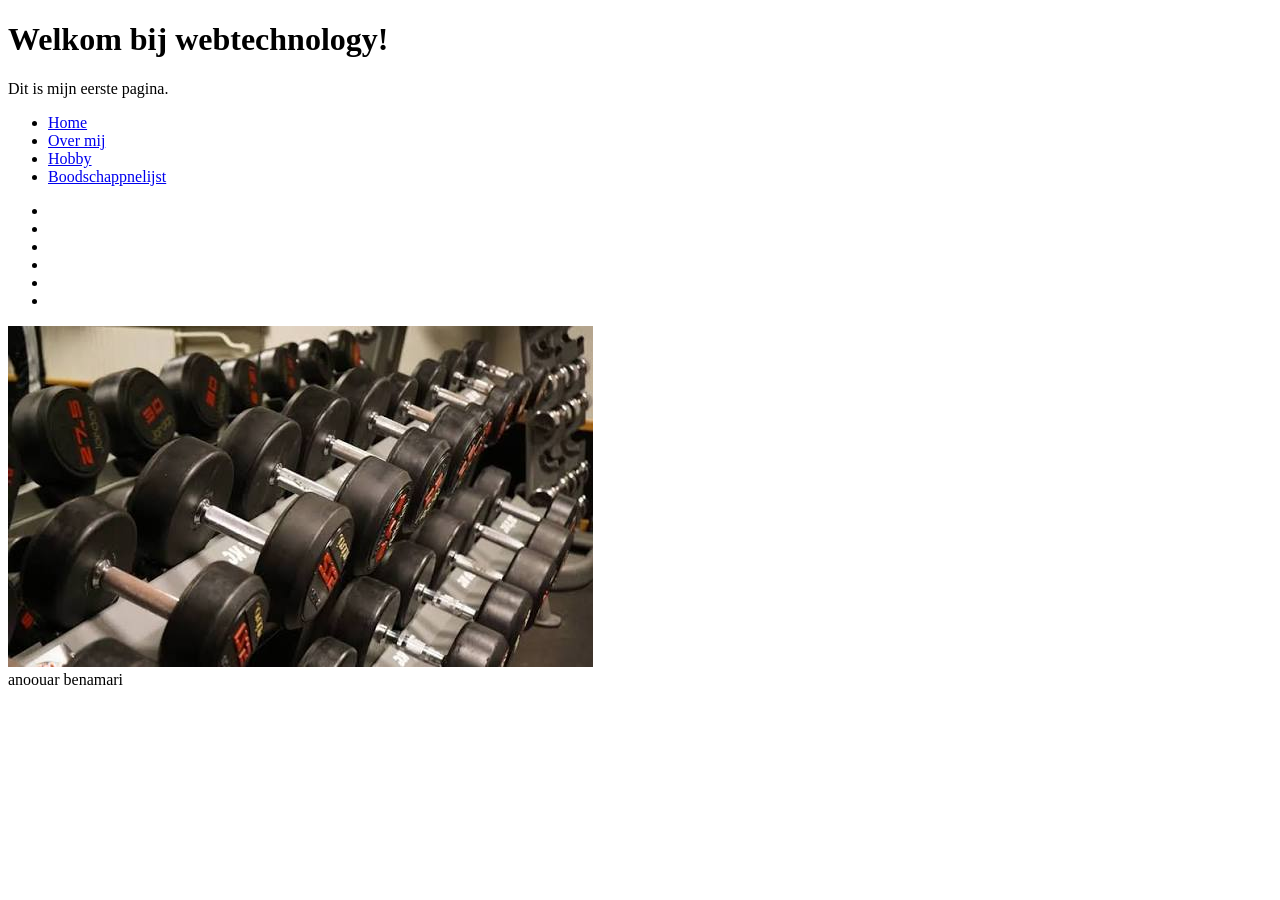
==== labo-01/index.html @ 70183861 "labo1" ====
<!DOCTYPE html>
<html lang="nl">
<head>
    <meta charset="UTF-8">
    <meta name="viewport" content="width=device-width, initial-scale=1.0">
<title>title van mn website</title>

</head>
<body>
<header>
   <h1>Welkom bij webtechnology!</h1> 
   <p>Dit is mijn eerste pagina.</p>

<nav>
    <ul>
        <li><a href="index.html">Home</a></li>
        <li><a href="over-mij.html">Over mij</a></li>
        <li><a href="hobby.html">Hobby</a></li>

         <li><a href="boodschappen.html">Boodschappnelijst</a></li>
    </ul>
</nav>





</header>
    <main>
<ul>
    
    <li></li>
    <li></li>
    <li></li>
    <li></li>
    <li></li>
    <li></li>

</ul>
<img src="afbeeldingen/images.jpg" alt="een foto van dumbells in de fitness">
</main>
        <footer>anoouar benamari</footer>



<!-- control slash voor commentaar -->
<!-- nav: zone dat navigatie links bevat -->



  
</body>
</html>
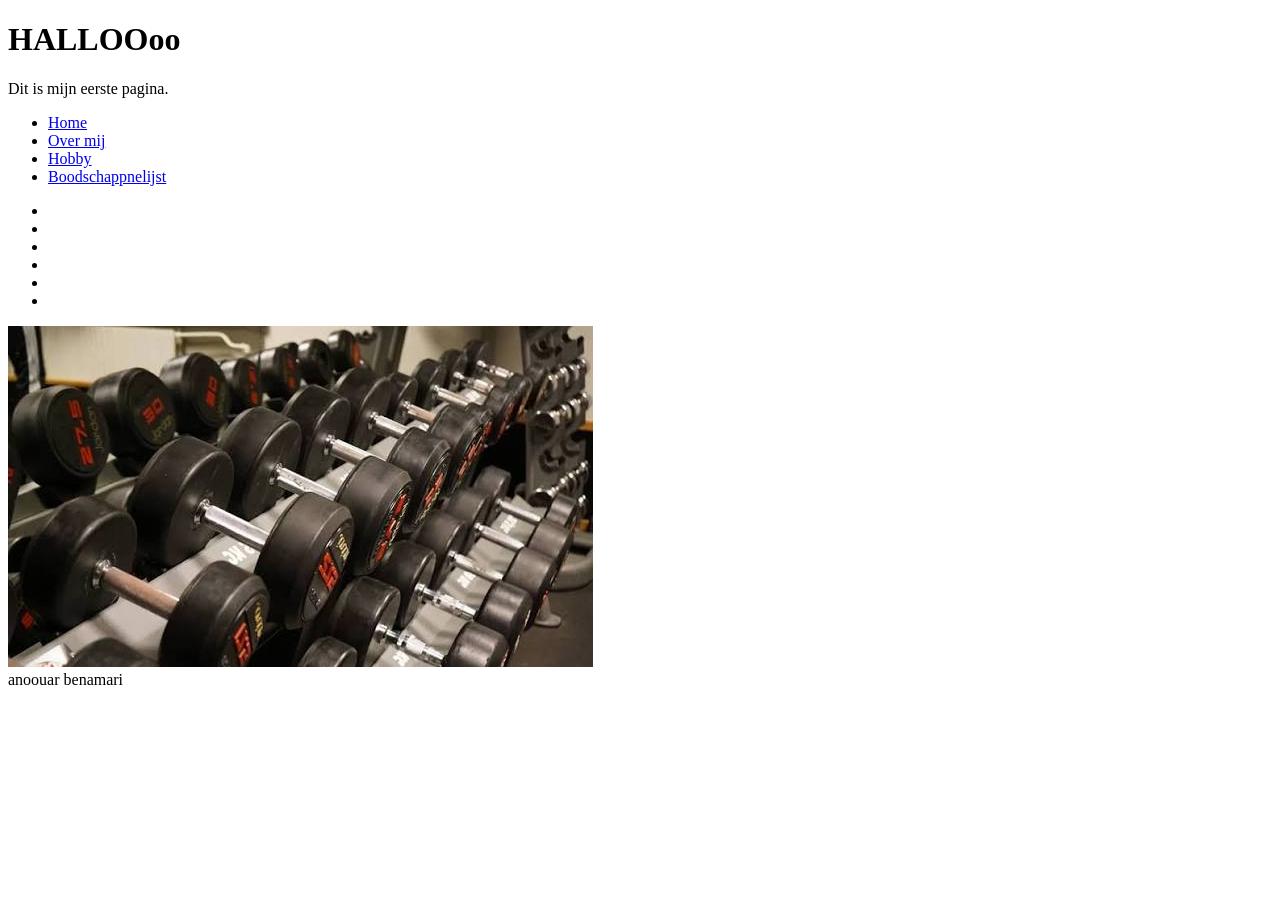
==== commit 266e5948: "typo" ====
--- a/labo-01/index.html
+++ b/labo-01/index.html
@@ -8,7 +8,7 @@
 </head>
 <body>
 <header>
-   <h1>Welkom bij webtechnology!</h1> 
+   <h1>HALLOOoo</h1> 
    <p>Dit is mijn eerste pagina.</p>
 
 <nav>
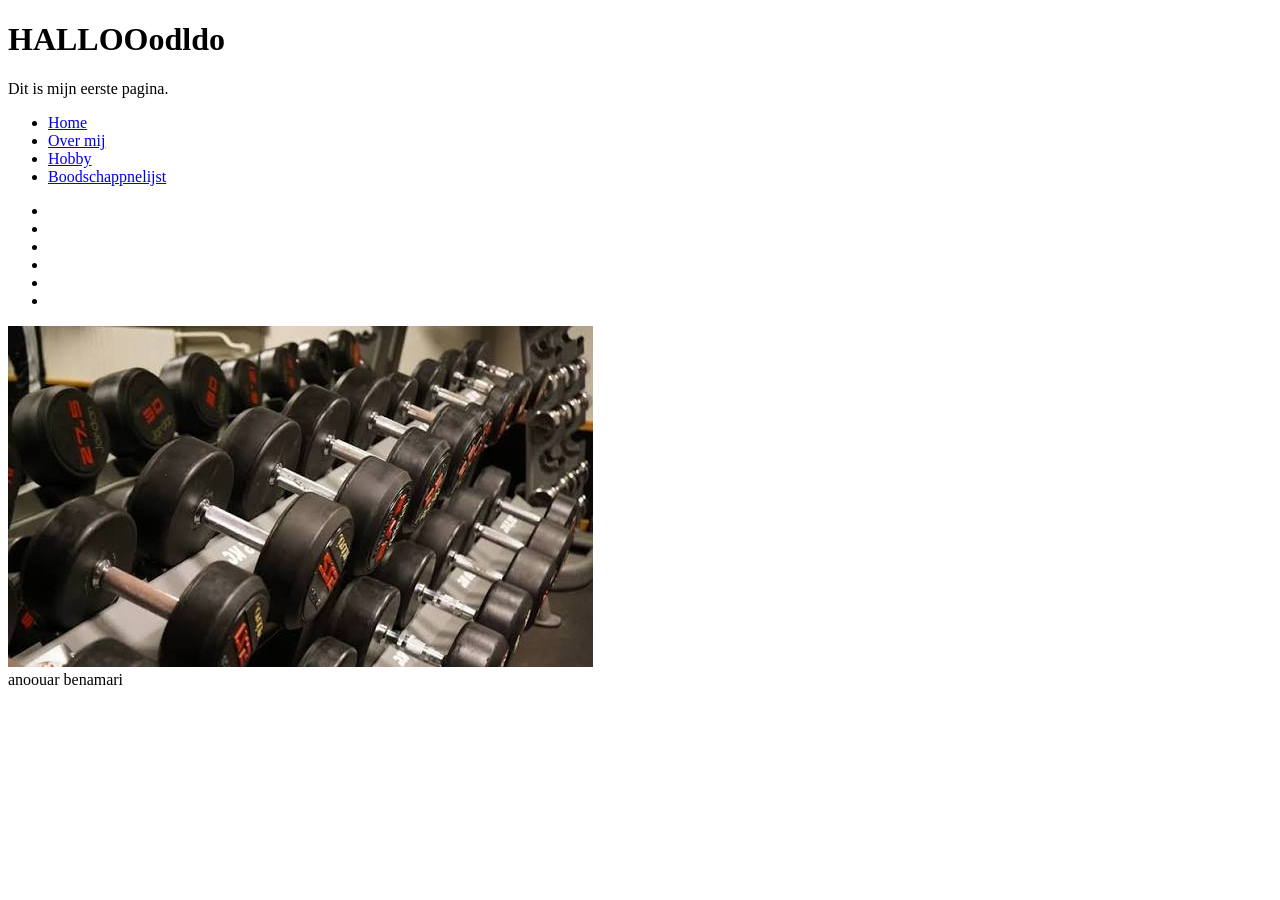
==== commit eef410d6: "typo2" ====
--- a/labo-01/index.html
+++ b/labo-01/index.html
@@ -8,7 +8,7 @@
 </head>
 <body>
 <header>
-   <h1>HALLOOoo</h1> 
+   <h1>HALLOOodldo</h1> 
    <p>Dit is mijn eerste pagina.</p>
 
 <nav>
